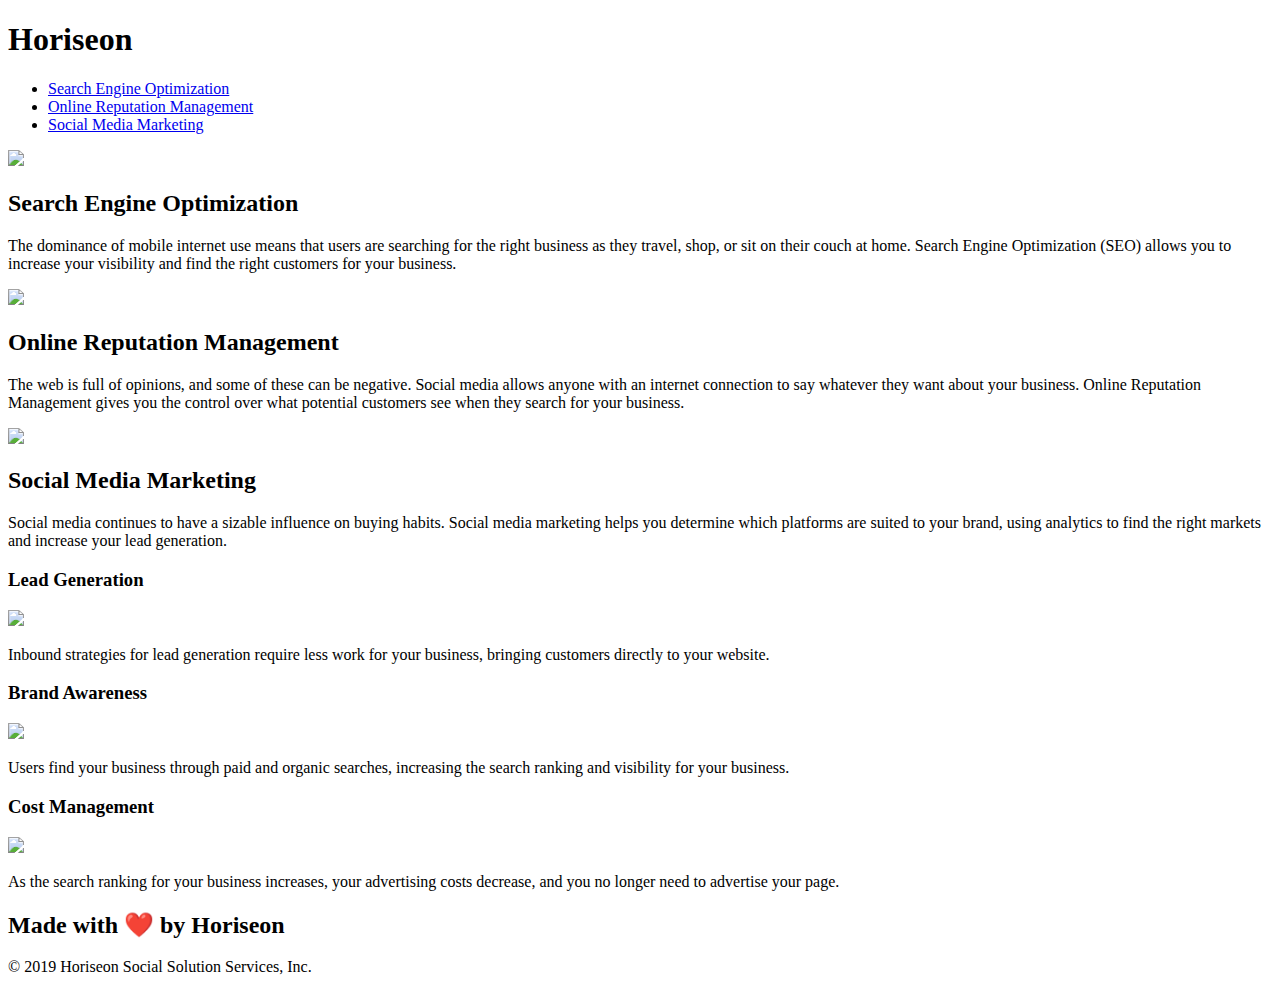
==== Develop/index.html @ d341976f "Fixed Navigation for Search Engine Optimization" ====
<!DOCTYPE html>
<html lang="en-us">

<head>
    <meta charset="UTF-8" />
    <link rel="stylesheet" href="./assets/css/style.css">
    <title>website</title>
</head>

<body>
    <div class="header">
        <h1>Hori<span class="seo">seo</span>n</h1>
        <div>
            <ul>
                <li>
                    <a href="#search-engine-optimization">Search Engine Optimization</a>
                </li>
                <li>
                    <a href="#online-reputation-management">Online Reputation Management</a>
                </li>
                <li>
                    <a href="#social-media-marketing">Social Media Marketing</a>
                </li>
            </ul>
        </div>
    </div>
    <div class="hero"></div>
    <div class="content">
        <div id="search-engine-optimization" class="search-engine-optimization">
            <img src="./assets/images/search-engine-optimization.jpg" class="float-left" />
            <h2>Search Engine Optimization</h2>
            <p>
                The dominance of mobile internet use means that users are searching for the right business as they travel, shop, or sit on their couch at home. Search Engine Optimization (SEO) allows you to increase your visibility and find the right customers for your business.
            </p>
        </div>
        <div id="online-reputation-management" class="online-reputation-management">
            <img src="./assets/images/online-reputation-management.jpg" class="float-right" />
            <h2>Online Reputation Management</h2>
            <p>
                The web is full of opinions, and some of these can be negative. Social media allows anyone with an internet connection to say whatever they want about your business. Online Reputation Management gives you the control over what potential customers see when they search for your business.
            </p>
        </div>
        <div id="social-media-marketing" class="social-media-marketing">
            <img src="./assets/images/social-media-marketing.jpg" class="float-left" />
            <h2>Social Media Marketing</h2>
            <p>
                Social media continues to have a sizable influence on buying habits. Social media marketing helps you determine which platforms are suited to your brand, using analytics to find the right markets and increase your lead generation.
            </p>
        </div>
    </div>
    <div class="benefits">
        <div class="benefit-lead">
            <h3>Lead Generation</h3>
            <img src="./assets/images/lead-generation.png" />
            <p>
                Inbound strategies for lead generation require less work for your business, bringing customers directly to your website.
            </p>
        </div>
        <div class="benefit-brand">
            <h3>Brand Awareness</h3>
            <img src="./assets/images/brand-awareness.png" />
            <p>
                Users find your business through paid and organic searches, increasing the search ranking and visibility for your business.
            </p>
        </div>
        <div class="benefit-cost">
            <h3>Cost Management</h3>
            <img src="./assets/images/cost-management.png"></img>
            <p>
                As the search ranking for your business increases, your advertising costs decrease, and you no longer need to advertise your page.
            </p>
        </div>
    </div>
    <div class="footer">
        <h2>Made with ❤️️ by Horiseon</h2>
        <p>
            &copy; 2019 Horiseon Social Solution Services, Inc.
        </p>
    </div>
</body>

</html>
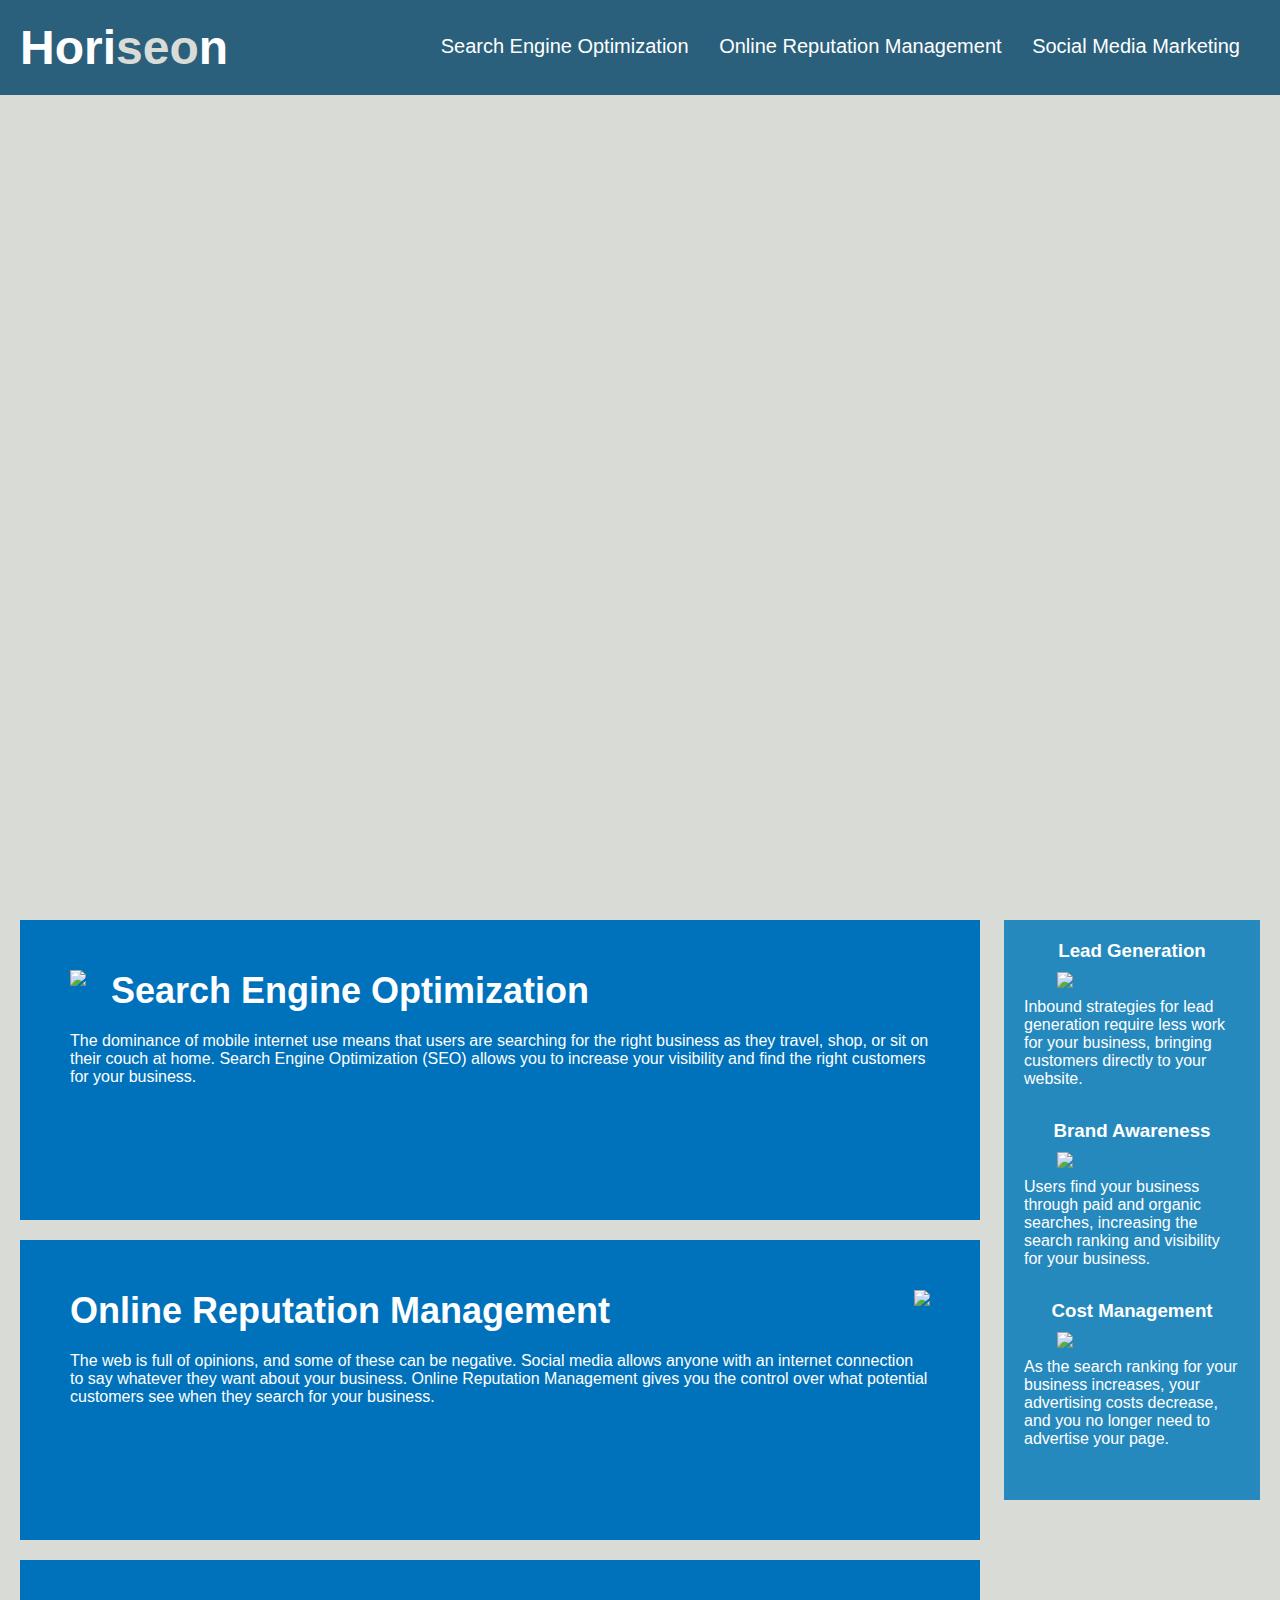
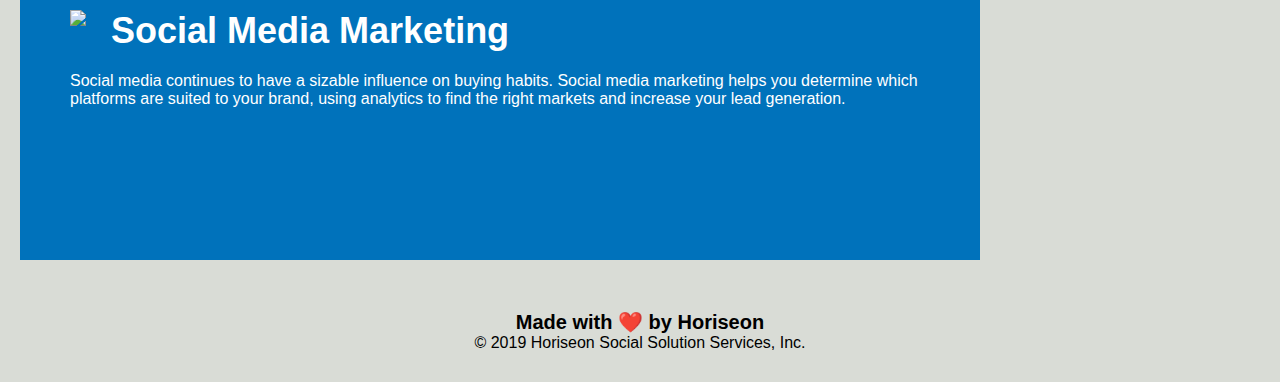
==== commit f0a5e5dc: "Updated index.html and style.css" ====
--- a/Develop/index.html
+++ b/Develop/index.html
@@ -7,10 +7,11 @@
     <title>website</title>
 </head>
 
+<!--This is the navigation bar-->
 <body>
-    <div class="header">
+    <header>
         <h1>Hori<span class="seo">seo</span>n</h1>
-        <div>
+        <nav>
             <ul>
                 <li>
                     <a href="#search-engine-optimization">Search Engine Optimization</a>
@@ -22,8 +23,10 @@
                     <a href="#social-media-marketing">Social Media Marketing</a>
                 </li>
             </ul>
-        </div>
-    </div>
+        </nav>
+    </header>
+
+    <!--This is the hero section-->
     <div class="hero"></div>
     <div class="content">
         <div id="search-engine-optimization" class="search-engine-optimization">
@@ -48,6 +51,8 @@
             </p>
         </div>
     </div>
+
+    <!--This is the benefits section-->
     <div class="benefits">
         <div class="benefit-lead">
             <h3>Lead Generation</h3>
@@ -71,6 +76,8 @@
             </p>
         </div>
     </div>
+
+    <!--This is the footer-->
     <div class="footer">
         <h2>Made with ❤️️ by Horiseon</h2>
         <p>
@@ -80,3 +87,4 @@
 </body>
 
 </html>
+<!--This is the end-->--- a/Develop/assets/css/style.css
+++ b/Develop/assets/css/style.css
@@ -0,0 +1,206 @@
+* {
+  box-sizing: border-box;
+  padding: 0;
+  margin: 0;
+}
+
+/*This is the body*/
+body {
+  background-color: #d9dcd6;
+}
+
+/*This is the header*/
+header {
+  padding: 20px;
+  font-family: "Trebuchet MS", "Lucida Sans Unicode", "Lucida Grande",
+    "Lucida Sans", Arial, sans-serif;
+  background-color: #2a607c;
+  color: #ffffff;
+}
+
+header h1 {
+  display: inline-block;
+  font-size: 48px;
+}
+
+header h1 .seo {
+  color: #d9dcd6;
+}
+
+header nav {
+  padding-top: 15px;
+  margin-right: 20px;
+  float: right;
+  font-family: "Gill Sans", "Gill Sans MT", Calibri, "Trebuchet MS", sans-serif;
+  font-size: 20px;
+}
+
+header nav ul {
+  list-style-type: none;
+}
+
+header nav ul li {
+  display: inline-block;
+  margin-left: 25px;
+}
+
+a {
+  color: #ffffff;
+  text-decoration: none;
+}
+
+/*This is the hero section*/
+p {
+  font-size: 16px;
+}
+
+.hero {
+  height: 800px;
+  width: 100%;
+  margin-bottom: 25px;
+  background-image: url("../images/digital-marketing-meeting.jpg");
+  background-size: cover;
+  background-position: center;
+}
+
+.float-left {
+  float: left;
+  margin-right: 25px;
+}
+
+.float-right {
+  float: right;
+  margin-left: 25px;
+}
+
+.content {
+  width: 75%;
+  display: inline-block;
+  margin-left: 20px;
+}
+
+.search-engine-optimization {
+  margin-bottom: 20px;
+  padding: 50px;
+  height: 300px;
+  font-family: "Gill Sans", "Gill Sans MT", Calibri, "Trebuchet MS", sans-serif;
+  background-color: #0072bb;
+  color: #ffffff;
+}
+
+.online-reputation-management {
+  margin-bottom: 20px;
+  padding: 50px;
+  height: 300px;
+  font-family: "Gill Sans", "Gill Sans MT", Calibri, "Trebuchet MS", sans-serif;
+  background-color: #0072bb;
+  color: #ffffff;
+}
+
+.social-media-marketing {
+  margin-bottom: 20px;
+  padding: 50px;
+  height: 300px;
+  font-family: "Gill Sans", "Gill Sans MT", Calibri, "Trebuchet MS", sans-serif;
+  background-color: #0072bb;
+  color: #ffffff;
+}
+
+.search-engine-optimization img {
+  max-height: 200px;
+}
+
+.online-reputation-management img {
+  max-height: 200px;
+}
+
+.social-media-marketing img {
+  max-height: 200px;
+}
+
+.search-engine-optimization h2 {
+  margin-bottom: 20px;
+  font-size: 36px;
+}
+
+.online-reputation-management h2 {
+  margin-bottom: 20px;
+  font-size: 36px;
+}
+
+.social-media-marketing h2 {
+  margin-bottom: 20px;
+  font-size: 36px;
+}
+
+/*this is the benefits section*/
+.benefits {
+  margin-right: 20px;
+  padding: 20px;
+  clear: both;
+  float: right;
+  width: 20%;
+  height: 100%;
+  font-family: "Gill Sans", "Gill Sans MT", Calibri, "Trebuchet MS", sans-serif;
+  background-color: #2589bd;
+}
+
+.benefit-lead {
+  margin-bottom: 32px;
+  color: #ffffff;
+}
+
+.benefit-brand {
+  margin-bottom: 32px;
+  color: #ffffff;
+}
+
+.benefit-cost {
+  margin-bottom: 32px;
+  color: #ffffff;
+}
+
+.benefit-lead h3 {
+  margin-bottom: 10px;
+  text-align: center;
+}
+
+.benefit-brand h3 {
+  margin-bottom: 10px;
+  text-align: center;
+}
+
+.benefit-cost h3 {
+  margin-bottom: 10px;
+  text-align: center;
+}
+
+.benefit-lead img {
+  display: block;
+  margin: 10px auto;
+  max-width: 150px;
+}
+
+.benefit-brand img {
+  display: block;
+  margin: 10px auto;
+  max-width: 150px;
+}
+
+.benefit-cost img {
+  display: block;
+  margin: 10px auto;
+  max-width: 150px;
+}
+
+.footer {
+  padding: 30px;
+  clear: both;
+  font-family: "Trebuchet MS", "Lucida Sans Unicode", "Lucida Grande",
+    "Lucida Sans", Arial, sans-serif;
+  text-align: center;
+}
+
+.footer h2 {
+  font-size: 20px;
+}
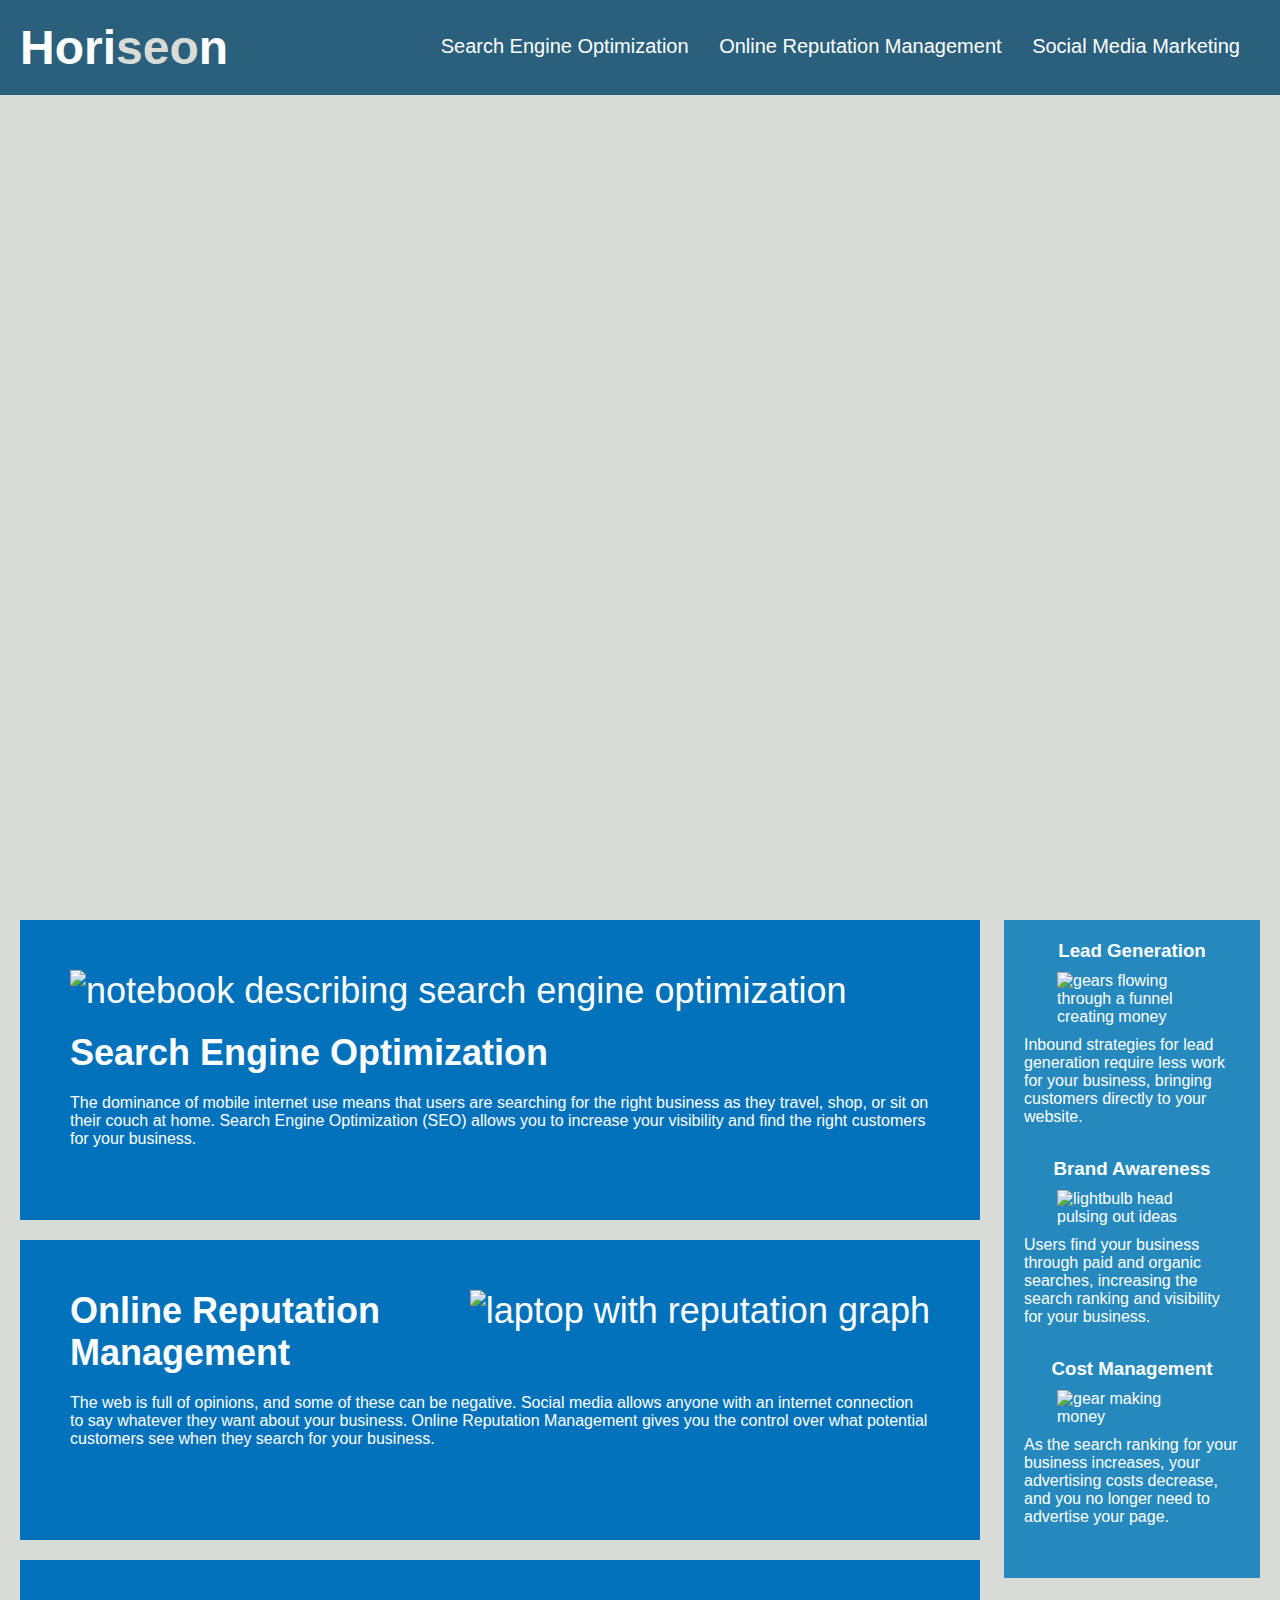
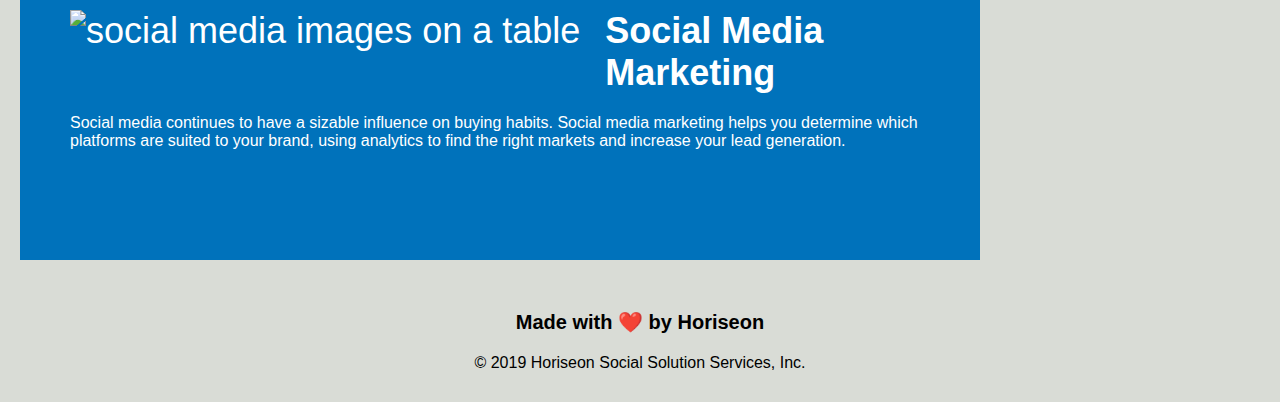
==== commit 256c65e4: "Updated HTML and Style.css" ====
--- a/Develop/index.html
+++ b/Develop/index.html
@@ -1,90 +1,124 @@
 <!DOCTYPE html>
 <html lang="en-us">
+  <head>
+    <meta charset="UTF-8" />
+    <link rel="stylesheet" href="./assets/css/style.css" />
+    <title>website</title>
+  </head>
 
-<head>
-    <meta charset="UTF-8" />
-    <link rel="stylesheet" href="./assets/css/style.css">
-    <title>website</title>
-</head>
-
-<!--This is the navigation bar-->
-<body>
+  <!--This is the navigation bar-->
+  <body>
     <header>
-        <h1>Hori<span class="seo">seo</span>n</h1>
-        <nav>
-            <ul>
-                <li>
-                    <a href="#search-engine-optimization">Search Engine Optimization</a>
-                </li>
-                <li>
-                    <a href="#online-reputation-management">Online Reputation Management</a>
-                </li>
-                <li>
-                    <a href="#social-media-marketing">Social Media Marketing</a>
-                </li>
-            </ul>
-        </nav>
+      <h1>Hori<span class="seo">seo</span>n</h1>
+      <nav>
+        <ul>
+          <li>
+            <a href="#search-engine-optimization">Search Engine Optimization</a>
+          </li>
+          <li>
+            <a href="#online-reputation-management"
+              >Online Reputation Management</a
+            >
+          </li>
+          <li>
+            <a href="#social-media-marketing">Social Media Marketing</a>
+          </li>
+        </ul>
+      </nav>
     </header>
 
     <!--This is the hero section-->
-    <div class="hero"></div>
-    <div class="content">
-        <div id="search-engine-optimization" class="search-engine-optimization">
-            <img src="./assets/images/search-engine-optimization.jpg" class="float-left" />
-            <h2>Search Engine Optimization</h2>
-            <p>
-                The dominance of mobile internet use means that users are searching for the right business as they travel, shop, or sit on their couch at home. Search Engine Optimization (SEO) allows you to increase your visibility and find the right customers for your business.
-            </p>
-        </div>
-        <div id="online-reputation-management" class="online-reputation-management">
-            <img src="./assets/images/online-reputation-management.jpg" class="float-right" />
-            <h2>Online Reputation Management</h2>
-            <p>
-                The web is full of opinions, and some of these can be negative. Social media allows anyone with an internet connection to say whatever they want about your business. Online Reputation Management gives you the control over what potential customers see when they search for your business.
-            </p>
-        </div>
-        <div id="social-media-marketing" class="social-media-marketing">
-            <img src="./assets/images/social-media-marketing.jpg" class="float-left" />
-            <h2>Social Media Marketing</h2>
-            <p>
-                Social media continues to have a sizable influence on buying habits. Social media marketing helps you determine which platforms are suited to your brand, using analytics to find the right markets and increase your lead generation.
-            </p>
-        </div>
-    </div>
+    <section class="hero"></section>
+
+    <!--this is the content section-->
+    <section class="content">
+      <article id="search-engine-optimization" class="content-section">
+        <img
+          src="./assets/images/search-engine-optimization.jpg"
+          alt="notebook describing search engine optimization"
+          class="float-left"
+        />
+        <h2>Search Engine Optimization</h2>
+        <p>
+          The dominance of mobile internet use means that users are searching
+          for the right business as they travel, shop, or sit on their couch at
+          home. Search Engine Optimization (SEO) allows you to increase your
+          visibility and find the right customers for your business.
+        </p>
+      </article>
+      <article id="online-reputation-management" class="content-section">
+        <img
+          src="./assets/images/online-reputation-management.jpg"
+          alt="laptop with reputation graph"
+          class="float-right"
+        />
+        <h2>Online Reputation Management</h2>
+        <p>
+          The web is full of opinions, and some of these can be negative. Social
+          media allows anyone with an internet connection to say whatever they
+          want about your business. Online Reputation Management gives you the
+          control over what potential customers see when they search for your
+          business.
+        </p>
+      </article>
+      <article id="social-media-marketing" class="content-section">
+        <img
+          src="./assets/images/social-media-marketing.jpg"
+          alt="social media images on a table"
+          class="float-left"
+        />
+        <h2>Social Media Marketing</h2>
+        <p>
+          Social media continues to have a sizable influence on buying habits.
+          Social media marketing helps you determine which platforms are suited
+          to your brand, using analytics to find the right markets and increase
+          your lead generation.
+        </p>
+      </article>
+    </section>
 
     <!--This is the benefits section-->
-    <div class="benefits">
-        <div class="benefit-lead">
-            <h3>Lead Generation</h3>
-            <img src="./assets/images/lead-generation.png" />
-            <p>
-                Inbound strategies for lead generation require less work for your business, bringing customers directly to your website.
-            </p>
-        </div>
-        <div class="benefit-brand">
-            <h3>Brand Awareness</h3>
-            <img src="./assets/images/brand-awareness.png" />
-            <p>
-                Users find your business through paid and organic searches, increasing the search ranking and visibility for your business.
-            </p>
-        </div>
-        <div class="benefit-cost">
-            <h3>Cost Management</h3>
-            <img src="./assets/images/cost-management.png"></img>
-            <p>
-                As the search ranking for your business increases, your advertising costs decrease, and you no longer need to advertise your page.
-            </p>
-        </div>
-    </div>
+    <section class="benefits">
+      <article class="benefit-section">
+        <h3>Lead Generation</h3>
+        <img
+          src="./assets/images/lead-generation.png"
+          alt="gears flowing through a funnel creating money"
+        />
+        <p>
+          Inbound strategies for lead generation require less work for your
+          business, bringing customers directly to your website.
+        </p>
+      </article>
+      <article class="benefit-section">
+        <h3>Brand Awareness</h3>
+        <img
+          src="./assets/images/brand-awareness.png"
+          alt="lightbulb head pulsing out ideas"
+        />
+        <p>
+          Users find your business through paid and organic searches, increasing
+          the search ranking and visibility for your business.
+        </p>
+      </article>
+      <article class="benefit-section">
+        <h3>Cost Management</h3>
+        <img
+          src="./assets/images/cost-management.png"
+          alt="gear making money"
+        />
+        <p>
+          As the search ranking for your business increases, your advertising
+          costs decrease, and you no longer need to advertise your page.
+        </p>
+      </article>
+    </section>
 
     <!--This is the footer-->
-    <div class="footer">
-        <h2>Made with ❤️️ by Horiseon</h2>
-        <p>
-            &copy; 2019 Horiseon Social Solution Services, Inc.
-        </p>
-    </div>
-</body>
-
+    <footer>
+      <h2>Made with ❤️️ by Horiseon</h2>
+      <p>&copy; 2019 Horiseon Social Solution Services, Inc.</p>
+    </footer>
+  </body>
 </html>
-<!--This is the end-->+<!--This is the end-->
--- a/Develop/assets/css/style.css
+++ b/Develop/assets/css/style.css
@@ -50,10 +50,6 @@
 }
 
 /*This is the hero section*/
-p {
-  font-size: 16px;
-}
-
 .hero {
   height: 800px;
   width: 100%;
@@ -61,6 +57,32 @@
   background-image: url("../images/digital-marketing-meeting.jpg");
   background-size: cover;
   background-position: center;
+}
+
+.content {
+  width: 75%;
+  display: inline-block;
+  margin-left: 20px;
+}
+
+.content-section {
+  margin-bottom: 20px;
+  padding: 50px;
+  height: 300px;
+  font-family: "Gill Sans", "Gill Sans MT", Calibri, "Trebuchet MS", sans-serif;
+  background-color: #0072bb;
+  color: #ffffff;
+}
+
+.content-section img,
+h2 {
+  max-height: 200px;
+  margin-bottom: 20px;
+  font-size: 36px;
+}
+
+p {
+  font-size: 16px;
 }
 
 .float-left {
@@ -72,67 +94,6 @@
   float: right;
   margin-left: 25px;
 }
-
-.content {
-  width: 75%;
-  display: inline-block;
-  margin-left: 20px;
-}
-
-.search-engine-optimization {
-  margin-bottom: 20px;
-  padding: 50px;
-  height: 300px;
-  font-family: "Gill Sans", "Gill Sans MT", Calibri, "Trebuchet MS", sans-serif;
-  background-color: #0072bb;
-  color: #ffffff;
-}
-
-.online-reputation-management {
-  margin-bottom: 20px;
-  padding: 50px;
-  height: 300px;
-  font-family: "Gill Sans", "Gill Sans MT", Calibri, "Trebuchet MS", sans-serif;
-  background-color: #0072bb;
-  color: #ffffff;
-}
-
-.social-media-marketing {
-  margin-bottom: 20px;
-  padding: 50px;
-  height: 300px;
-  font-family: "Gill Sans", "Gill Sans MT", Calibri, "Trebuchet MS", sans-serif;
-  background-color: #0072bb;
-  color: #ffffff;
-}
-
-.search-engine-optimization img {
-  max-height: 200px;
-}
-
-.online-reputation-management img {
-  max-height: 200px;
-}
-
-.social-media-marketing img {
-  max-height: 200px;
-}
-
-.search-engine-optimization h2 {
-  margin-bottom: 20px;
-  font-size: 36px;
-}
-
-.online-reputation-management h2 {
-  margin-bottom: 20px;
-  font-size: 36px;
-}
-
-.social-media-marketing h2 {
-  margin-bottom: 20px;
-  font-size: 36px;
-}
-
 /*this is the benefits section*/
 .benefits {
   margin-right: 20px;
@@ -145,55 +106,24 @@
   background-color: #2589bd;
 }
 
-.benefit-lead {
+.benefit-section {
   margin-bottom: 32px;
   color: #ffffff;
 }
 
-.benefit-brand {
-  margin-bottom: 32px;
-  color: #ffffff;
-}
-
-.benefit-cost {
-  margin-bottom: 32px;
-  color: #ffffff;
-}
-
-.benefit-lead h3 {
+.benefit-section h3 {
   margin-bottom: 10px;
   text-align: center;
 }
 
-.benefit-brand h3 {
-  margin-bottom: 10px;
-  text-align: center;
-}
-
-.benefit-cost h3 {
-  margin-bottom: 10px;
-  text-align: center;
-}
-
-.benefit-lead img {
+.benefit-section img {
   display: block;
   margin: 10px auto;
   max-width: 150px;
 }
 
-.benefit-brand img {
-  display: block;
-  margin: 10px auto;
-  max-width: 150px;
-}
-
-.benefit-cost img {
-  display: block;
-  margin: 10px auto;
-  max-width: 150px;
-}
-
-.footer {
+/*this is the footer*/
+footer {
   padding: 30px;
   clear: both;
   font-family: "Trebuchet MS", "Lucida Sans Unicode", "Lucida Grande",
@@ -201,6 +131,6 @@
   text-align: center;
 }
 
-.footer h2 {
+footer h2 {
   font-size: 20px;
 }
